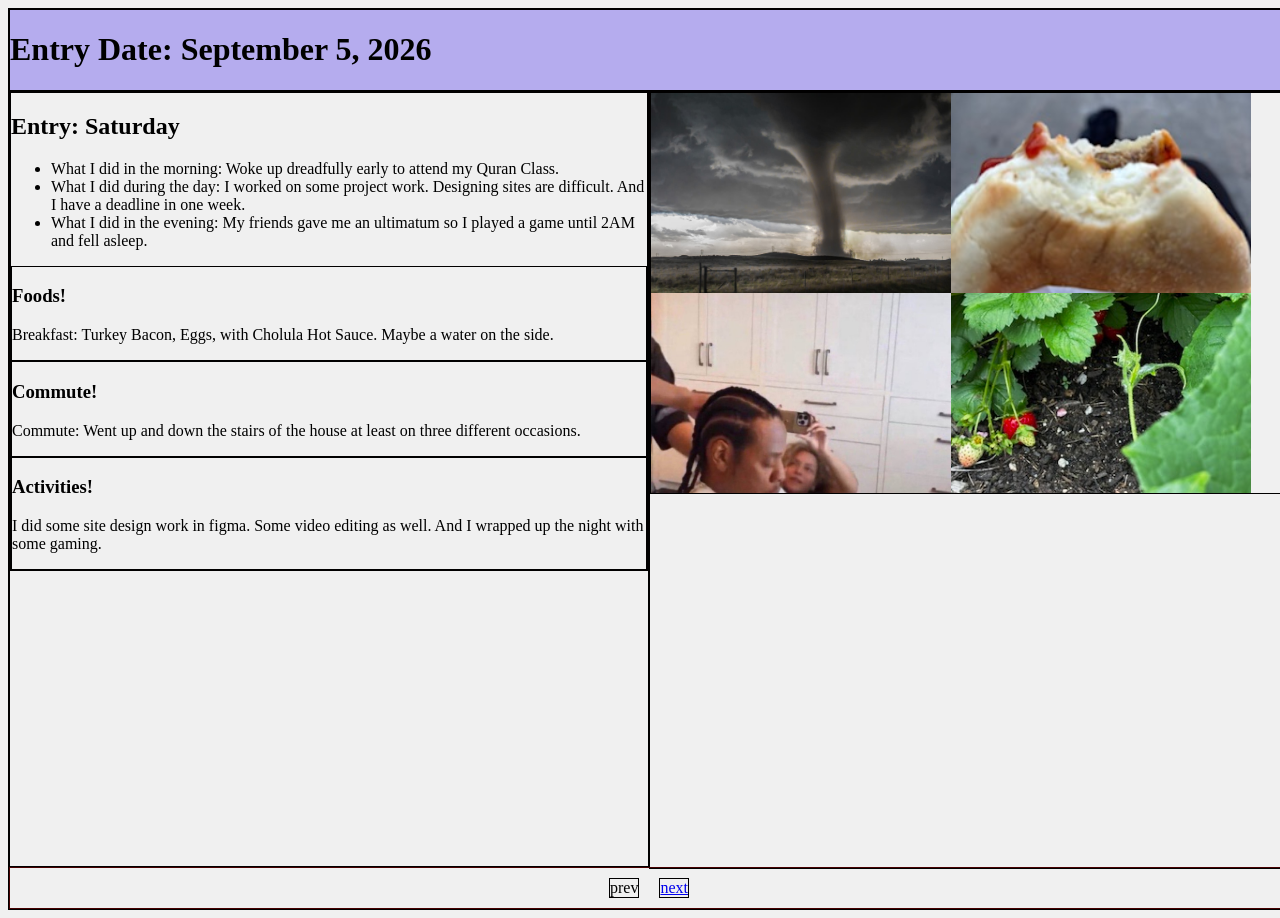
==== entry-1.html @ 58d3ca6c "- created entry 1 page - made some changes to the index.html file" ====
<!DOCTYPE html>
    <html lang="en" prefix="og: http://ogp.me/ns#" title="My Journal Entries">
        <head>
            <meta charset="UTF-8">
            <title>My Journal Entries</title>
            <link rel="stylesheet" href="style.css">
        </head>
        <body>
            <div id="main-container">
                 <div id="entry-1-date">
                    <h1>Entry Date: September 5, 2026</h1>
                </div>
                <div id="left-side">
                <div id="entry-1-entry">
                    <h2 id="entry-1-title">Entry: Saturday</h2>
                    <ul>
                        <li>What I did in the morning: Woke up dreadfully early to attend my Quran Class.</li>
                        <li>What I did during the day: I worked on some project work. Designing sites are difficult. And I have a deadline in one week.</li>
                        <li>What I did in the evening: My friends gave me an ultimatum so I played a game until 2AM and fell asleep.</li>
                    </ul>
                    <div id="entry-1-food">
                        <h3>Foods!</h3>
                        <p>Breakfast: Turkey Bacon, Eggs, with Cholula Hot Sauce. Maybe a water on the side.</p>
                    </div>
                    <div id="entry-1-commute">
                        <h3>Commute!</h3>
                        <p>Commute: Went up and down the stairs of the house at least on three different occasions.</p>
                    </div>
                    <div id="entry-1-activities">
                        <h3>Activities!</h3>
                        <p>I did some site design work in figma. Some video editing as well. And I wrapped up the night with some gaming.</p>
                    </div>
                    <!-- <div id="entry-1-music">
                    <h3>Music!</h3>
                    <p>Listening to:</p>
                </div> -->
                </div>
                </div>
                <div id="right-side">
                <div id="entry-1-photos">
                    <img id="entry-1-photo-1" src="imgs/Tornado.jpg" alt="Photo 1">
                    <img id="entry-1-photo-2" src="imgs/image0 (1).jpeg" alt="Photo 2">
                    <img id="entry-1-photo-3" src="imgs/image3 (1).jpeg" alt="Photo 3">
                    <img id="entry-1-photo-4" src="imgs/image4.jpeg" alt="Photo 4">
                </div>
                <iframe data-testid="embed-iframe" style="border-radius:12px" src="https://open.spotify.com/embed/track/3komZVtIvHntH7uRDsbawP?utm_source=generator&si=0ac34d85d2834ccd" width="100%" height="80" frameBorder="0" allowfullscreen="" allow="autoplay; clipboard-write; encrypted-media; fullscreen; picture-in-picture" loading="lazy"></iframe>            </div>
            <div id="entry-1-nav-btns">
                    <div id="entry-1-prev-btn">prev</div>
                    <div id="entry-1-next-btn"><a href="entry-2.html">next</a></div>
               </div> 
            </div>
             <script src="myscript.js"></script>
        </body>
    </html>
---- style.css ----
html {
    background-color: #f0f0f0;
}

div {
    border: 1px solid #010000;
}
#main-container-landing {
    height: 100vh;
    width: 100vw;
    display: grid;
  grid-template-areas:
        "wel wel"
        "left right"
        "nav nav";
    grid-template-rows: auto 1fr auto;
    grid-template-columns: 1fr 1fr;
}

#main-container {
    height: 100vh;
    width: 100vw;
    display: grid;
  grid-template-areas:
        "date date"
        "left right"
        "nav nav";
    grid-template-rows: auto 1fr auto;
    grid-template-columns: 1fr 1fr;
}

#welcome-heading {
    grid-area: wel;
    border: 1px solid #010000;
    background-color: #6774ff;
    height: fit-content;
}

#welcome-heading h1 {
    text-align: center;
    font-size: 3rem;
    align-self: center;
}

#welcome-heading p {
    text-align: center;
    align-self: center;
}



#entry-1-date {
    grid-area: date;
    border: 1px solid #010000;
    background-color: #6774ff;
    height: fit-content;
}

#entry-1-title {
    grid-area: left;
    height: fit-content;
    width: fit-content;
}
/* #entry-1-entry {
} */

#entry-1-music {
    grid-area: left;
    height: 100%;
}

#right-side {
    grid-area: right;
    width: 100%;
    height: 100%;
}

#entry-1-photos {
    width: 100%;
    height: fit-content;
    display: grid;
    grid: 200px 200px / 300px 300px;
}

#entry-1-photo-1{
    width: 100%;
    height: 100%;
    object-fit: cover;
    object-position: 30% center;
}

#entry-1-photo-2{
    width: 100%;
    height: 100%;
    object-fit: cover;
    object-position: 30% center;
}

#entry-1-photo-3{
    width: 100%;
    height: 100%;
    object-fit: cover;
    object-position: 30% center;
}

#entry-1-photo-4{
    width: 100%;
    height: 100%;
    object-fit: cover;
    object-position: 30% center;
}

#entry-1-nav-btns {
    grid-area: nav;
    display: flex;
    justify-content: center;
    gap: 20px;
    border: 1px solid #470000;
    padding: 10px;
}
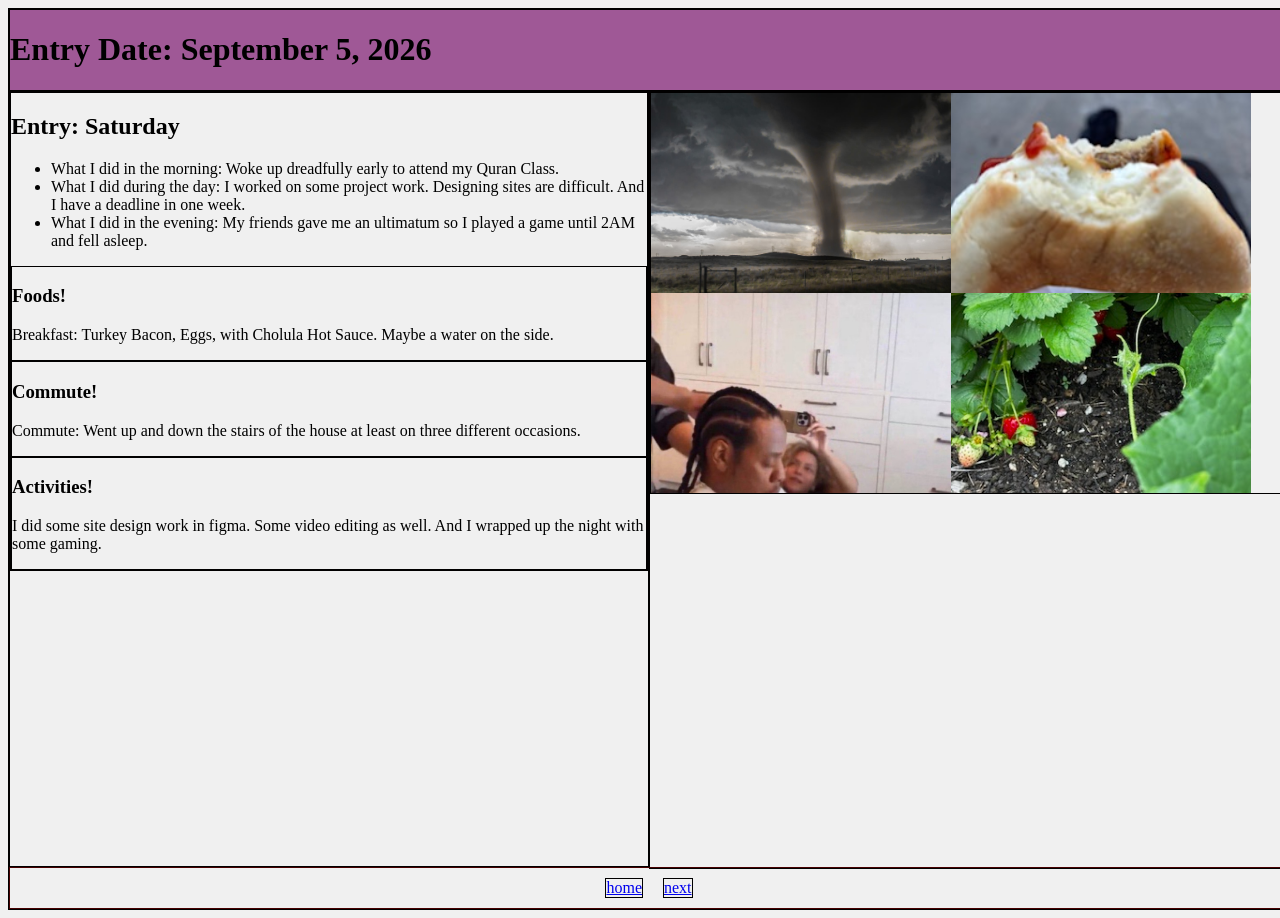
==== commit d86fbebd: "-created central home page for journal entry navigation -linked pages properly to navigation buttons" ====
--- a/entry-1.html
+++ b/entry-1.html
@@ -45,7 +45,7 @@
                 </div>
                 <iframe data-testid="embed-iframe" style="border-radius:12px" src="https://open.spotify.com/embed/track/3komZVtIvHntH7uRDsbawP?utm_source=generator&si=0ac34d85d2834ccd" width="100%" height="80" frameBorder="0" allowfullscreen="" allow="autoplay; clipboard-write; encrypted-media; fullscreen; picture-in-picture" loading="lazy"></iframe>            </div>
             <div id="entry-1-nav-btns">
-                    <div id="entry-1-prev-btn">prev</div>
+                    <div id="entry-1-prev-btn"><a href="index.html">home</a></div>
                     <div id="entry-1-next-btn"><a href="entry-2.html">next</a></div>
                </div> 
             </div>
--- a/style.css
+++ b/style.css
@@ -5,25 +5,14 @@
 div {
     border: 1px solid #010000;
 }
+
 #main-container-landing {
     height: 100vh;
     width: 100vw;
     display: grid;
   grid-template-areas:
         "wel wel"
-        "left right"
-        "nav nav";
-    grid-template-rows: auto 1fr auto;
-    grid-template-columns: 1fr 1fr;
-}
-
-#main-container {
-    height: 100vh;
-    width: 100vw;
-    display: grid;
-  grid-template-areas:
-        "date date"
-        "left right"
+        "cal cal"
         "nav nav";
     grid-template-rows: auto 1fr auto;
     grid-template-columns: 1fr 1fr;
@@ -31,7 +20,6 @@
 
 #welcome-heading {
     grid-area: wel;
-    border: 1px solid #010000;
     background-color: #6774ff;
     height: fit-content;
 }
@@ -47,6 +35,72 @@
     align-self: center;
 }
 
+#entry-calendar {
+    grid-area: cal;
+    display: flex;
+    justify-content: center;
+    padding-top: 50px;
+}
+
+#cal-title {
+    text-align: center;
+    font-family: 'Sofia', sans-serif;
+    font-size: 2rem;
+    align-self: center;
+}
+
+#table-calendar{
+    border: 1px solid #010000;
+    border-collapse: collapse;
+    width: 50%;
+    height: 50%;
+}
+
+tr {
+    border: 1px solid #010000;
+    color: #010000;
+}
+
+th {
+    padding: 10px;
+}
+
+#day-headers {
+    background-color: #6774ff;
+    color: #f0f0f0;
+}
+
+#day-numbers-1 {
+    color: #808080;
+}
+
+#day-numbers-2 {
+    color: #808080;
+}
+
+#day-numbers-3 {
+    color: #808080;
+}
+
+#day-numbers-4 {
+    color: #808080;
+}
+
+#day-numbers-5 {
+    color: #808080;
+}
+
+#main-container {
+    height: 100vh;
+    width: 100vw;
+    display: grid;
+  grid-template-areas:
+        "date date"
+        "left right"
+        "nav nav";
+    grid-template-rows: auto 1fr auto;
+    grid-template-columns: 1fr 1fr;
+}
 
 
 #entry-1-date {
